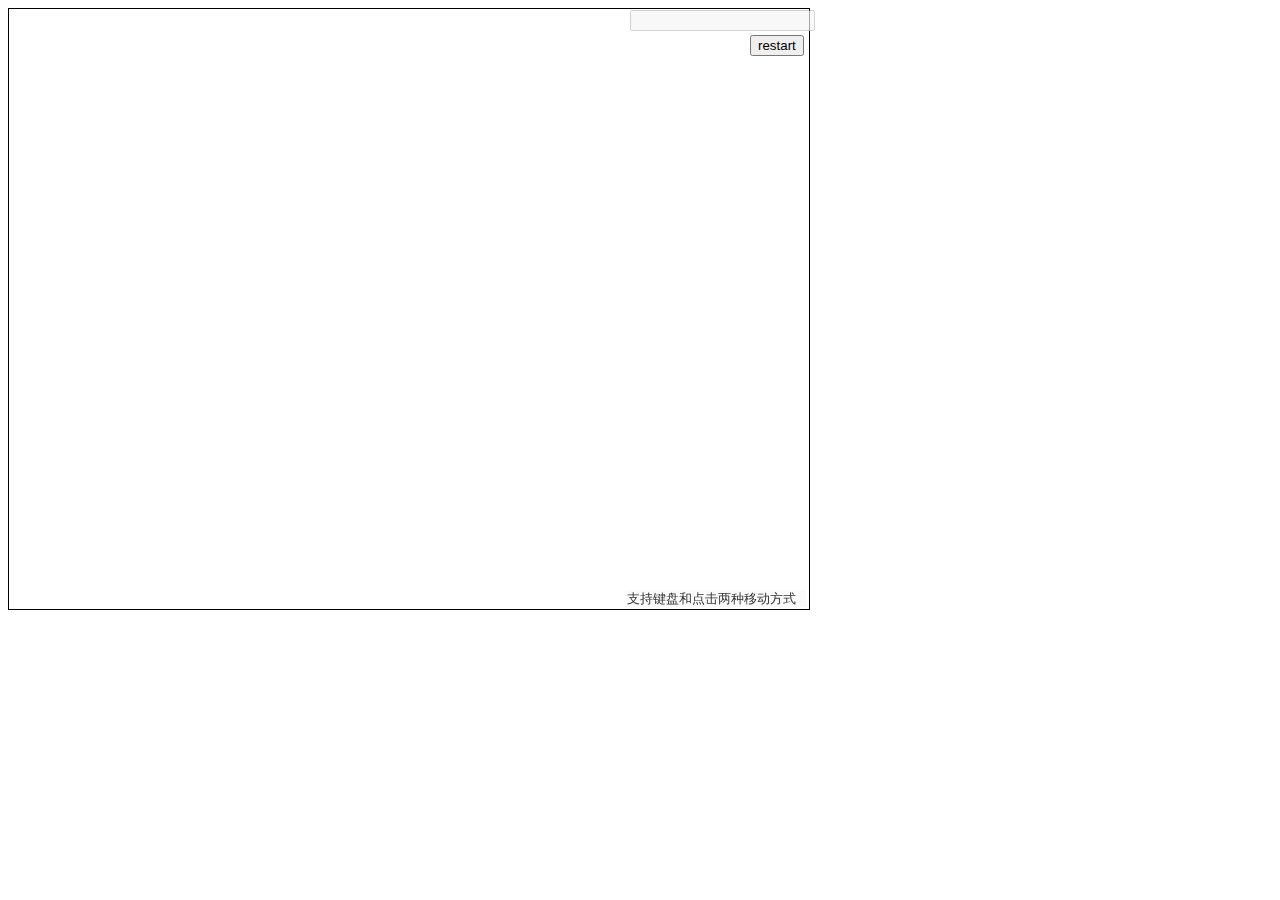
==== index.html @ ffe1ab1d "重命名 Mtest.html 为 index.html" ====
<!DOCTYPE html>
<html lang="en">
<head>
    <meta charset="UTF-8">
    <meta name="viewport" content="width=device-width, initial-scale=1.0">
    <title>Document</title>
    <link rel="stylesheet" href="main.css">
    <script src="https://code.jquery.com/jquery-2.1.1.min.js"></script>
    <script src="https://cdn.bootcdn.net/ajax/libs/paper.js/0.12.15/paper-core.min.js"></script>
    <script src="one1_2.js"></script>
</head>
<body>
    <canvas id="mainCanvas"></canvas>
    <input type="text" id="testx" disabled="true">
    <input type="button" id="restart" value="restart">
    <input type="text" id="brief" value="支持键盘和点击两种移动方式" disabled="true">
</body>
</html>
---- main.css ----
#mainCanvas
{
    width: 800px;
    height: 600px;
    border: solid 1px black;
}
#testx
{
    position: fixed;
    top:10px;
    left: 630px;
}
#restart
{
    position: fixed;
    top:35px;
    left: 750px;
}
#brief
{
    position: fixed;
    top: 590px;
    left: 625px;
    color: #353535;
    border: unset ;
}
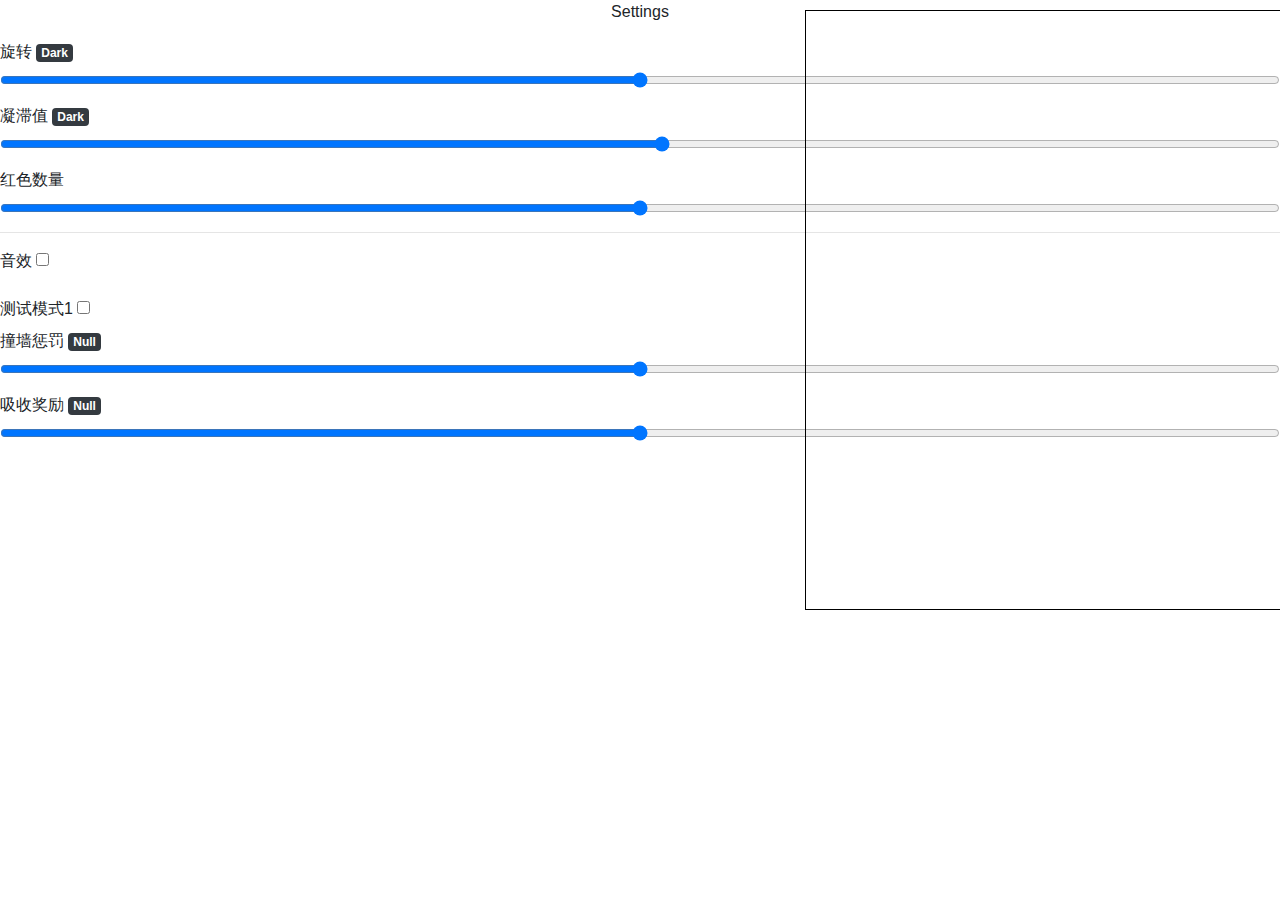
==== commit 99e169d3: "3d 投影 ，参数提取 ，ui丰富" ====
--- a/index.html
+++ b/index.html
@@ -5,14 +5,226 @@
     <meta name="viewport" content="width=device-width, initial-scale=1.0">
     <title>Document</title>
     <link rel="stylesheet" href="main.css">
-    <script src="https://code.jquery.com/jquery-2.1.1.min.js"></script>
+    <link rel="stylesheet" href="bar.css">
+    <!-- <script src="https://code.jquery.com/jquery-2.1.1.min.js"></script> -->
+    <link href="https://cdn.bootcdn.net/ajax/libs/twitter-bootstrap/4.5.0/css/bootstrap.min.css" rel="stylesheet">
+    <script src="https://cdn.bootcdn.net/ajax/libs/jquery/3.6.0/jquery.min.js"></script>
+    <script src="../js/three.js"></script>
+    <script src="../js/OrbitControls.js"></script>
+
+
+</head>
+<body style="background-color: white;">
+    <div id="main">
+        <canvas id="mainCanvas"></canvas>
+        <input type="text" id="testx" disabled="true">
+        <button type="button" class="btn btn-primary btn-sm" id="btn_restart">restart</button>
+        <input type="text" id="brief" value="支持键盘和点击两种移动方式" disabled="true">
+    </div>
+    <span id="toolbars">
+        <p class="text-center">Settings</p>
+
+        <div id="toolgroup">
+            <div class="form-group">
+                <label for="formControlRange">旋转</label>
+                <span class="badge badge-dark">Dark</span>
+                <input type="range" class="form-control-range" id="col-rotate" max="30" min="0" step="1">
+            </div>
+            <div class="form-group">
+                <label for="formControlRange">凝滞值</label>
+                <span class="badge badge-dark">Dark</span>
+                <input type="range" class="form-control-range" id="col-hitch" max="30" min="1" step="1">
+            </div>
+            <div class="form-group">
+                <label for="formControlRange">红色数量</label>
+                <input type="range" class="form-control-range input-range" id="formControlRange">
+            </div>
+            <hr>
+            <div class="form-group">
+                <label for="formControlRange">音效</label> 
+                <input type="checkbox" id="col-audio">
+            </div>
+            <div class="form-group">
+                <label for="formControlRange">测试模式1</label> 
+                <input type="checkbox" id="col-mode1">
+                <div class="form-group">
+                    <label for="formControlRange">撞墙惩罚</label>
+                    <span class="badge badge-dark">Null</span>
+                    <input type="range" class="form-control-range input-range" id="formControlRange">
+                </div>
+                <div class="form-group">
+                    <label for="formControlRange">吸收奖励</label>
+                    <span class="badge badge-dark">Null</span>
+                    <input type="range" class="form-control-range input-range" id="formControlRange">
+                </div>
+            </div>
+        </div>
+        
+    </span>
+    <audio src="wav/du.wav" id="audio_tan">您的浏览器不支持 audio 标签。</audio>
+    <audio src="wav/get.wav" id="audio_get">您的浏览器不支持 audio 标签。</audio>
+    <script src="https://cdnjs.cloudflare.com/ajax/libs/jquery/3.5.1/jquery.min.js"></script>
+    <script src="https://cdnjs.cloudflare.com/ajax/libs/twitter-bootstrap/4.5.0/js/bootstrap.bundle.min.js"></script>
     <script src="https://cdn.bootcdn.net/ajax/libs/paper.js/0.12.15/paper-core.min.js"></script>
     <script src="one1_2.js"></script>
-</head>
-<body>
-    <canvas id="mainCanvas"></canvas>
-    <input type="text" id="testx" disabled="true">
-    <input type="button" id="restart" value="restart">
-    <input type="text" id="brief" value="支持键盘和点击两种移动方式" disabled="true">
+    <script>
+        var blue_x = 0 , blue_y = 0; 
+        
+        console.log(to_x + " " + to_y);
+        console.log(bluec);
+        /**
+         * 创建场景对象Scene
+         */
+        var scene = new THREE.Scene();
+        /**
+         * 创建网格模型
+         */
+        // var geometry = new THREE.SphereGeometry(60, 40, 40); //创建一个球体几何对象
+        var geometry = new THREE.BoxGeometry(600, 20, 800); //创建一个立方体几何对象Geometry
+        var material = new THREE.MeshLambertMaterial({
+            color: 'white',
+          // wireframe: true
+            // envMaps: 'refraction'
+        }); //材质对象Material
+        
+        var mesh = new THREE.Mesh(geometry, material); //网格模型对象Mesh
+        scene.add(mesh); //网格模型添加到场景中
+        // mesh.rotateY(4); //每次绕y轴旋转0.01弧度
+        // 创建一个球体
+        // var geometry_1 = new THREE.SphereGeometry(60, 40, 40);
+        // mesh = new THREE.Mesh(geometry_1,material);
+        // scene.add(mesh);
+    
+        var geometry_qiu1 = new THREE.SphereGeometry(20, 6, 6);
+        var material_blue = new THREE.MeshLambertMaterial({
+          color: 0x2194ce,
+          // wireframe: true
+        });
+        var mesh2 = new THREE.Mesh(geometry_qiu1,material_blue);
+        scene.add(mesh2);
+        geometry_qiu1.translate(0,30,0);
+    
+    
+        /**
+         * 光源设置
+         */
+        //点光源
+        var point = new THREE.PointLight(0xffffff);
+        point.position.set(0, 500, 0); //点光源位置
+        scene.add(point); //点光源添加到场景中
+        //环境光
+        var ambient = new THREE.AmbientLight(0x444444);
+        scene.add(ambient);
+        // console.log(scene)
+        // console.log(scene.children)
+    
+    
+    
+    
+    
+        /**
+         * 相机设置
+         */
+        var width = 800; //窗口宽度
+        var height = 600; //窗口高度
+        var k = width / height; //窗口宽高比
+        var s = 400; //三维场景显示范围控制系数，系数越大，显示的范围越大
+        //创建相机对象
+        var camera = new THREE.OrthographicCamera(-s * k, s * k, s, -s, 1, 1000);
+        camera.position.set(400, 300, 400); //设置相机位置
+        camera.lookAt(scene.position); //设置相机方向(指向的场景对象)
+        /**
+         * 创建渲染器对象
+         */
+        var renderer = new THREE.WebGLRenderer();
+        renderer.setSize(width, height);//设置渲染区域尺寸
+        renderer.setClearColor(0xb9d3ff, 1); //设置背景颜色
+        document.body.appendChild(renderer.domElement); //body元素中插入canvas对象
+        //执行渲染操作   指定场景、相机作为参数
+        renderer.render(scene, camera);
+        
+    
+        // border_limit = function()   // 边界 管理
+        // {
+        //     // 限制
+        //     blue.x = Math.max(c.position.x,0) ; c.position.x = Math.min(c.position.x,800);
+        //     c.position.y = Math.max(c.position.y,0) ; c.position.y = Math.min(c.position.y,600);
+            
+        //     // 边缘碰撞
+        //     if(c.position.x==800||c.position.x==0) {
+        //         to_x = -to_x;
+        //         if(audio_ck)    $audio_tan.play();
+        //     }
+        //     if(c.position.y==600||c.position.y==0) {
+        //         to_y = -to_y; 
+        //         if(audio_ck)    $audio_tan.play();
+        //     }
+        // }
+    
+        // 周期渲染
+        function render() {
+            if(!ck) return;
+            renderer.render(scene, camera);
+            // mesh.rotateY(0.01);//每次绕y轴旋转0.01弧度
+            geometry_qiu1.translate(-to_y,0,to_x);
+            // blue_x -= to_x , blue_y -= to_y;
+            // if(blue_x > 300 || blue_x < -300)
+            //     // to_x  = -to_x ;
+            // if(blue_y > 400 || blue_y < -400)
+            //     // to_y = -to_y;
+            ck = false;
+        }
+        setInterval("render()" , 8);
+    
+    
+        // 控制绑定
+        var controls = new THREE.OrbitControls(camera,renderer.domElement);//创建控件对象
+        controls.addEventListener('change', render);//监听鼠标、键盘事件
+    
+    
+        window.addEventListener('click', onMouseClick, false);
+    
+            var mouse = new THREE.Vector2();
+    
+            function onMouseClick(event) {
+                mouse.x = (event.clientX / window.innerWidth) * 2 - 1;
+                mouse.y = -(event.clientY / window.innerHeight) * 2 + 1;
+    
+                var raycaster = new THREE.Raycaster();
+    
+                raycaster.setFromCamera(mouse, camera);
+    
+                // 计算物体和射线的焦点
+                var intersects = raycaster.intersectObjects(scene.children, true);
+    
+                console.log(scene.children)
+    
+                // console.log(intersects)
+    
+                if (intersects.length > 0) {
+                    // for (var i = 0; i < intersects.length; i++) {
+    
+                    var sceneChildren = scene.children
+                    console.log(sceneChildren);
+                    for (var i = 0; i < sceneChildren.length-2; i++) {
+    
+                        console.log(sceneChildren[i]);
+                        sceneChildren[i].material.color.set(0xffffff)
+                    }
+    
+                    intersects[0].object.material.color.set(0x66ccff)
+    
+                    console.log(mouse.x + " " + mouse.y);
+                } else {
+                    var intersects = scene.children
+                    for (var i = 0; i < intersects.length; i++) {
+    
+                        intersects[i].material.color.set(0xffffff)
+                    }
+                }
+    
+            }
+      </script>
+    
 </body>
 </html>--- a/main.css
+++ b/main.css
@@ -1,26 +1,41 @@
+#main {
+    /* position: relative; */
+    /* left: 250px; */
+    display: inline;
+    position: absolute;
+    top: 10px;
+    left: 805px;
+}
 #mainCanvas
 {
     width: 800px;
     height: 600px;
     border: solid 1px black;
+    background-image: url("img/back.jpg");
+    background-size: 800px auto;
+    background-repeat:no-repeat;
+    
 }
 #testx
 {
-    position: fixed;
+    position: absolute;
     top:10px;
-    left: 630px;
+    right: 10px;
+    left: auto;
+
 }
-#restart
+#btn_restart
 {
-    position: fixed;
-    top:35px;
-    left: 750px;
+    position: absolute;
+    top:42px;
+    right: 10px;
+    left: auto;
 }
 #brief
 {
-    position: fixed;
+    position: absolute;
     top: 590px;
     left: 625px;
     color: #353535;
     border: unset ;
-}+}
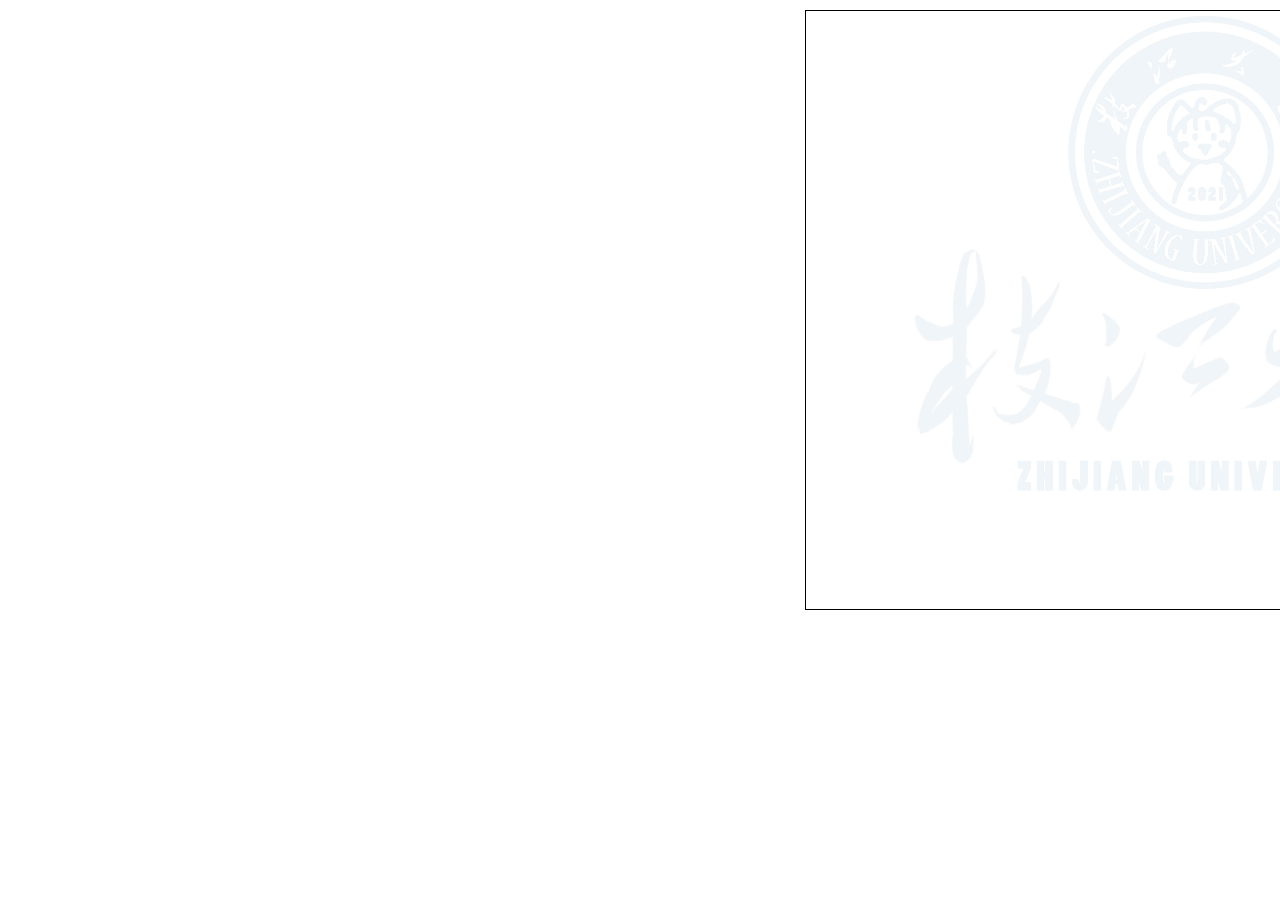
==== commit b30bb4f4: "js库修正" ====
--- a/index.html
+++ b/index.html
@@ -9,8 +9,8 @@
     <!-- <script src="https://code.jquery.com/jquery-2.1.1.min.js"></script> -->
     <link href="https://cdn.bootcdn.net/ajax/libs/twitter-bootstrap/4.5.0/css/bootstrap.min.css" rel="stylesheet">
     <script src="https://cdn.bootcdn.net/ajax/libs/jquery/3.6.0/jquery.min.js"></script>
-    <script src="../js/three.js"></script>
-    <script src="../js/OrbitControls.js"></script>
+    <script src="js/three.js"></script>
+    <script src="js/OrbitControls.js"></script>
 
 
 </head>
@@ -197,29 +197,29 @@
                 // 计算物体和射线的焦点
                 var intersects = raycaster.intersectObjects(scene.children, true);
     
-                console.log(scene.children)
+                console.log(scene.children);
     
                 // console.log(intersects)
     
                 if (intersects.length > 0) {
                     // for (var i = 0; i < intersects.length; i++) {
     
-                    var sceneChildren = scene.children
+                    var sceneChildren = scene.children;
                     console.log(sceneChildren);
                     for (var i = 0; i < sceneChildren.length-2; i++) {
     
                         console.log(sceneChildren[i]);
-                        sceneChildren[i].material.color.set(0xffffff)
+                        sceneChildren[i].material.color.set(0xffffff);
                     }
     
-                    intersects[0].object.material.color.set(0x66ccff)
+                    intersects[0].object.material.color.set(0x66ccff);
     
                     console.log(mouse.x + " " + mouse.y);
                 } else {
-                    var intersects = scene.children
+                    var intersects = scene.children;
                     for (var i = 0; i < intersects.length; i++) {
     
-                        intersects[i].material.color.set(0xffffff)
+                        intersects[i].material.color.set(0xffffff);
                     }
                 }
     
--- a/bar.css
+++ b/bar.css
@@ -0,0 +1,25 @@
+#toolbars {
+    background-color: rgb(255, 255, 255);
+    position: absolute;
+    top: 10px;
+    left: 1620px;
+    /* border: 1px solid rgb(212, 213, 255); */
+    width: 280px;
+    box-shadow: 0 4px 8px 0 rgba(0,0,0,0.2);
+    transition: 0.3s;
+    border-radius: 5px;
+}
+#toolgroup {
+
+    width: 240px;
+}
+.form-group {
+    background-color: white;
+    margin-left: 25px;
+    border: 1px solid rgb(243, 240, 240);
+    border-radius: 3px;
+    
+}
+.input-range {
+    color:cornflowerblue;
+}